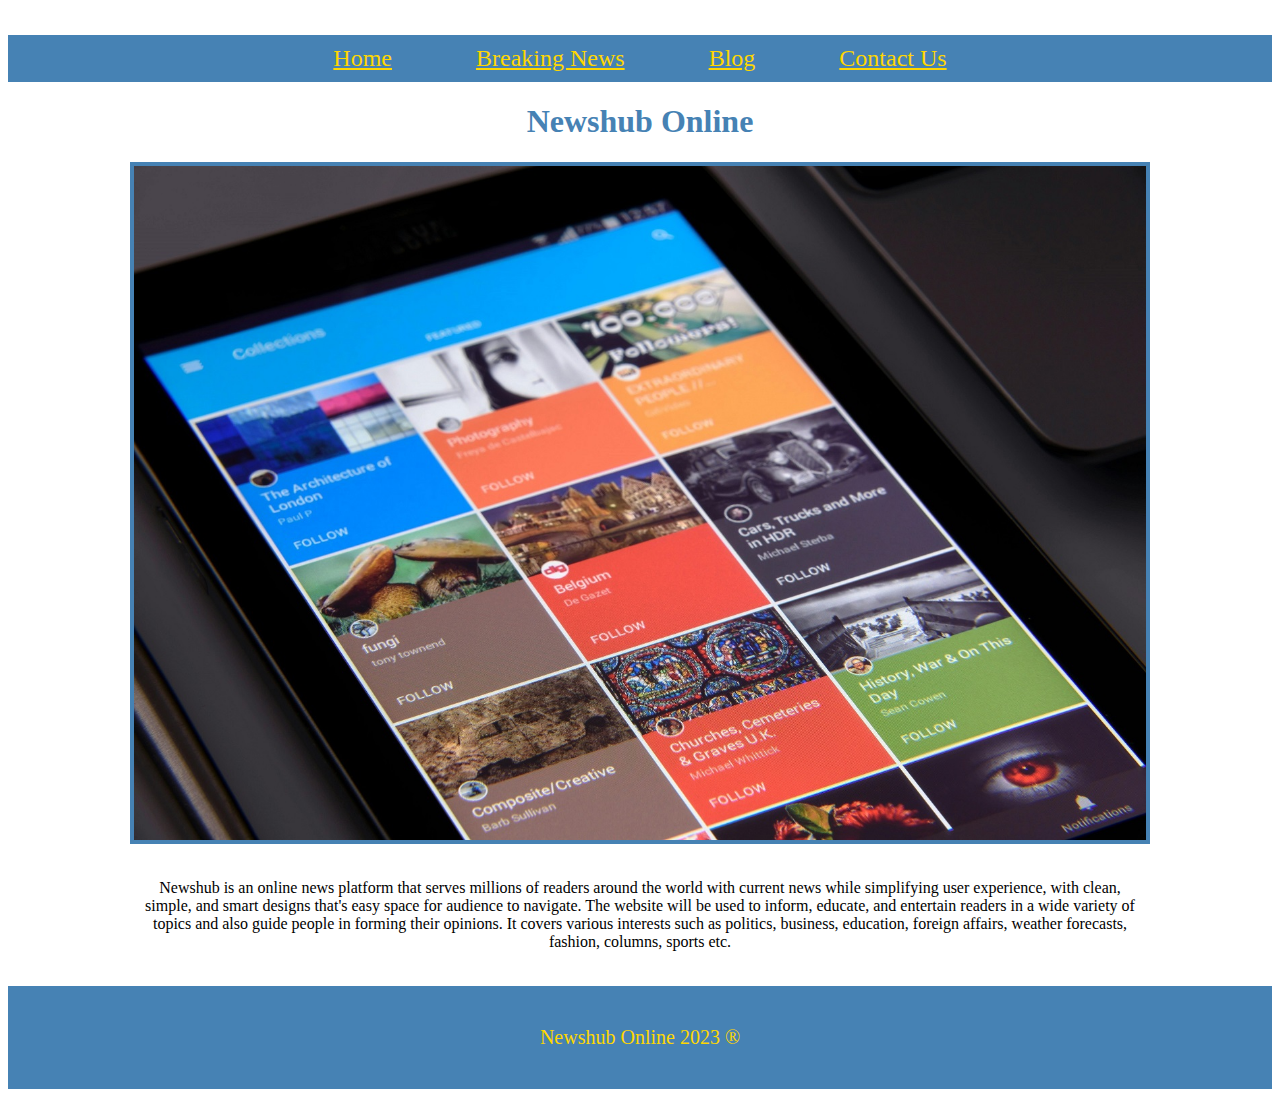
==== newshub/index.html @ b9187ef0 "started my personal site" ====
<!DOCTYPE html>
<html lang="en">
<head>
    <meta charset="UTF-8">
    <meta name="viewport" content="width=device-width, initial-scale=1.0">
    <title>Newshub</title>
    <link rel="stylesheet"href="styles/styles.css"/>
</head>
<body>
    <header>
        <a href="index.html"></a>
        <nav>
            <a href="index.html">Home</a>
            <a href="https://www.churchofjesuschrist.org">Breaking News</a>
            <a href="https://www.churchofjesuschrist.org/temples">Blog</a>
            <a href="https://www.churchofjesuschrist.org/study/scriptures">Contact Us</a>
        </nav>
    </header>
    <main>
        <h1>Newshub Online </h1>
        <img src="images/homepic.jpg" alt="LandingPage Pic" width="500px" />

        <p>Newshub is an online news platform that serves millions of readers around the world with current news while simplifying user experience, with clean, simple, and smart designs that's easy space for audience to navigate. The website will be used to inform, educate, and entertain readers in a wide variety of topics and also guide people in forming their opinions. It covers various interests such as politics, business, education, foreign affairs, weather forecasts, fashion, columns, sports etc.</p>

    </main>
    <footer>
        <p>Newshub Online 2023 &reg; </p>
    </footer>
    
</body>
</html>
---- newshub/styles/styles.css ----
body {
    text-align: center;
}

main p{
    width: 80%;
    margin: 25px auto;
    text-align: center;
}
nav, footer {
    background-color: steelblue;
    color: gold;
    padding: 10px;
    text-align: center;
}

footer {
    background-color: steelblue;
    color: gold;
    padding: 10px;
    text-align: center;
}

a {
    color: gold;
    margin: 40px;
    font-size: 1.5em;
}

h1 {
    color: steelblue;
    text-align: center;
    
}

img {
    width: 80%;
    border: 4px solid steelblue;
    display: block;
    margin: 0 auto;
}

p {
    padding: 10px;
    
}

footer p {
    font-size: 20px;
    margin: 20px auto;
}

a:hover {
    background-color: white;
    color: steelblue;
}
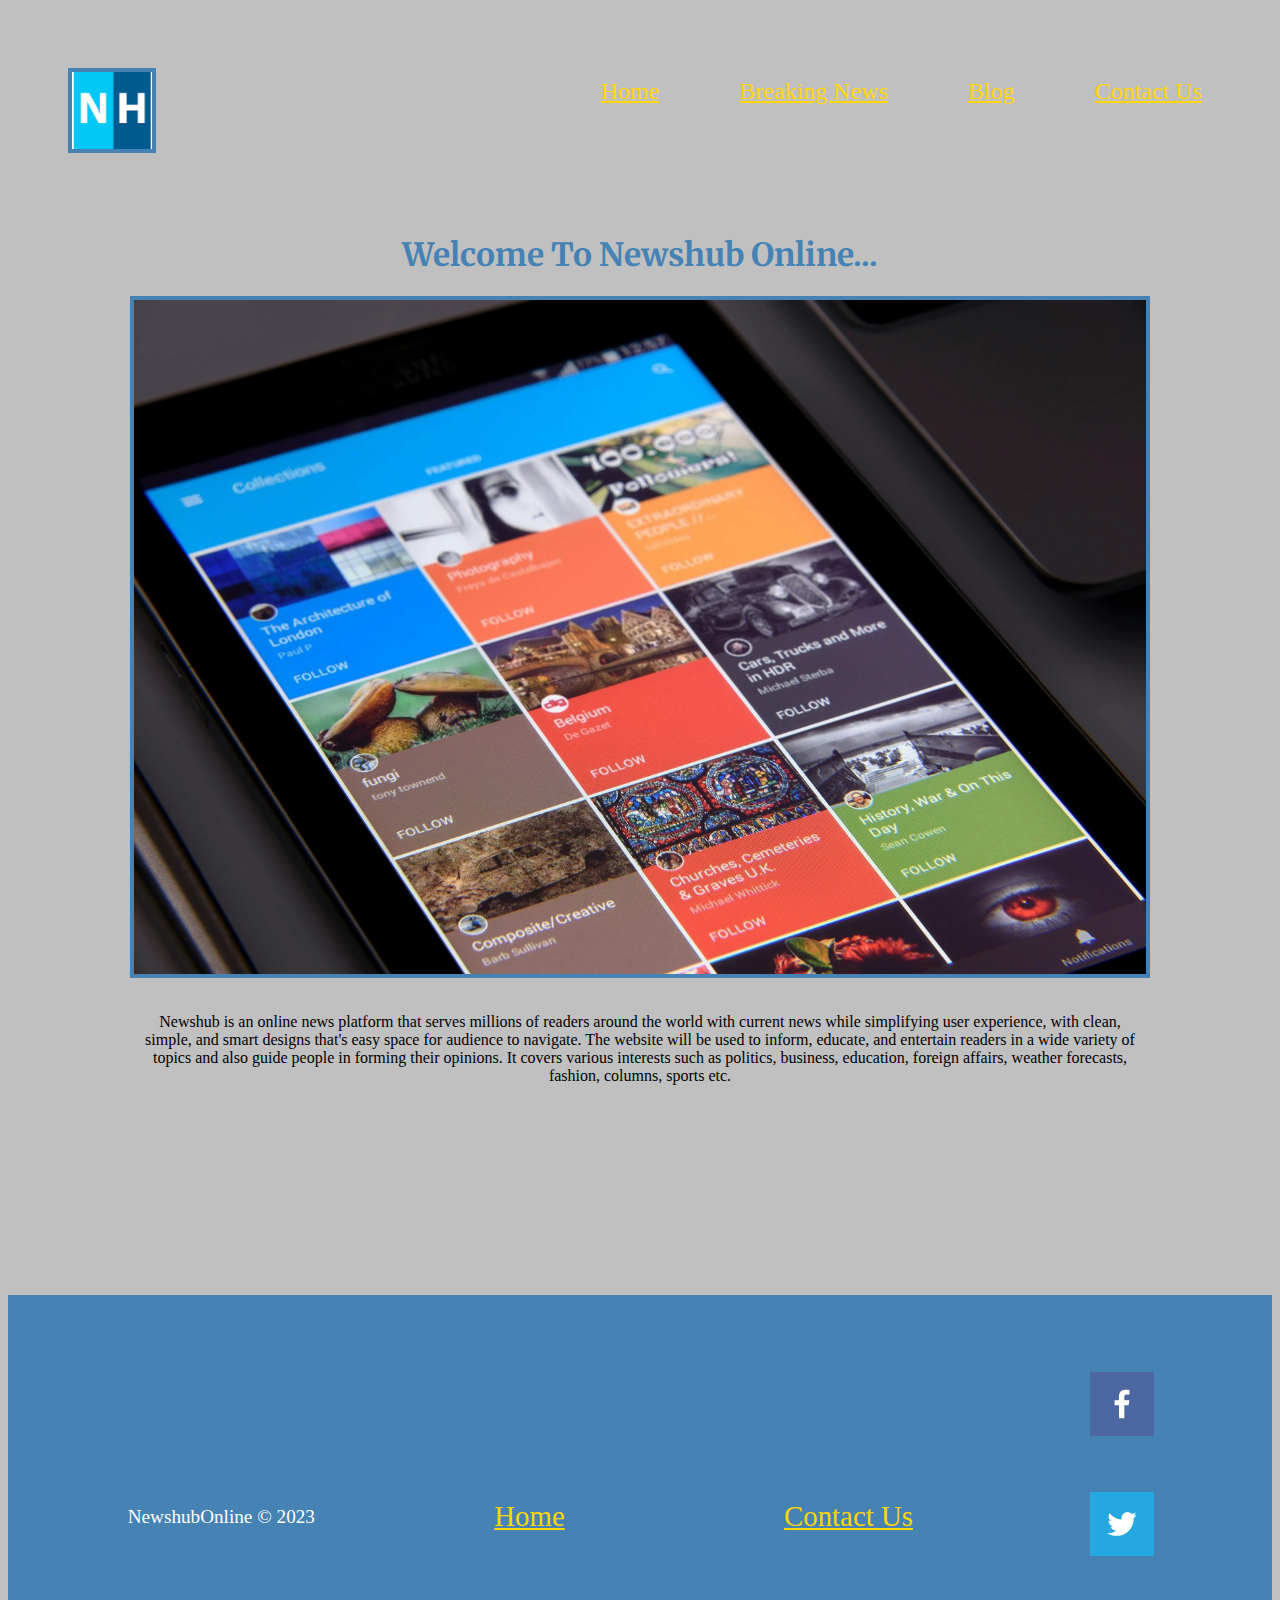
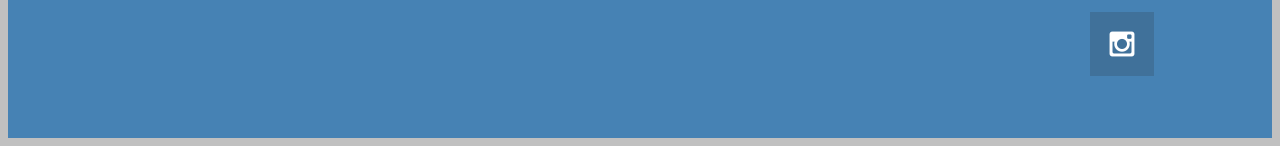
==== commit aafd04c2: "Finished the home page" ====
--- a/newshub/index.html
+++ b/newshub/index.html
@@ -7,24 +7,40 @@
     <link rel="stylesheet"href="styles/styles.css"/>
 </head>
 <body>
-    <header>
-        <a href="index.html"></a>
-        <nav>
-            <a href="index.html">Home</a>
-            <a href="https://www.churchofjesuschrist.org">Breaking News</a>
-            <a href="https://www.churchofjesuschrist.org/temples">Blog</a>
-            <a href="https://www.churchofjesuschrist.org/study/scriptures">Contact Us</a>
-        </nav>
-    </header>
+    <div id="content">
+        <header>
+            <a id="logo_link" href="index.html">
+                <img class="logo" src="images/newshub.png" alt="Newshub Logo">
+            </a>
+            <nav>
+                <a href="index.html">Home</a>
+                <a href="rivers.html">Breaking News</a>
+                <a href="site-plan-rafting.html">Blog</a>
+                <a href="contactus.html">Contact Us</a>
+            </nav>
+        </header>
     <main>
-        <h1>Newshub Online </h1>
+        <h1>Welcome To Newshub Online...  </h1>
         <img src="images/homepic.jpg" alt="LandingPage Pic" width="500px" />
 
         <p>Newshub is an online news platform that serves millions of readers around the world with current news while simplifying user experience, with clean, simple, and smart designs that's easy space for audience to navigate. The website will be used to inform, educate, and entertain readers in a wide variety of topics and also guide people in forming their opinions. It covers various interests such as politics, business, education, foreign affairs, weather forecasts, fashion, columns, sports etc.</p>
 
     </main>
     <footer>
-        <p>Newshub Online 2023 &reg; </p>
+        <p>NewshubOnline &copy; 2023</p>
+        <p><a href="index.html">Home</a></p>
+        <p><a href="contactus.html">Contact Us</a></p>
+        <div class="social">
+            <a href="https://facebook.com" target="_blank">
+                <img src="images/facebook.png" alt="fb icon">
+            </a>
+            <a href="https://twitter.com" target="_blank">
+                <img src="images/twitter.png" alt="twitter icon">
+            </a>
+            <a href="https://instagram.com" target="_blank">
+                <img src="images/instagram.png" alt="instagram icon">
+            </a>
+        </div>
     </footer>
     
 </body>
--- a/newshub/styles/styles.css
+++ b/newshub/styles/styles.css
@@ -1,25 +1,53 @@
+@import url('https://fonts.googleapis.com/css2?family=Merriweather:ital,wght@0,400;0,700;1,400;1,700&family=Montserrat:ital,wght@0,400;0,700;1,400;1,700&display=swap');
+
+h1, h2, h3, h4, h5, h6 {
+    font-family: Merriweather, Georgia, serif;
+}
+#content{
+    max-width: 1600px;
+    margin: 0 auto;
+}
+
+h1{
+    text-align: center;
+}
 
 body {
     text-align: center;
+    background-color: silver;
 }
 
+
+.logo {
+    width: 80px;
+    
+}
+
+.icon{
+    width:80px;
+    padding-top: 10px;
+}
 main p{
     width: 80%;
     margin: 25px auto;
     text-align: center;
 }
-nav, footer {
-    background-color: steelblue;
+nav {
+    background-color: transparent;
     color: gold;
     padding: 10px;
     text-align: center;
+    display: flex;
+    justify-content: flex-end;
 }
 
-footer {
-    background-color: steelblue;
-    color: gold;
-    padding: 10px;
-    text-align: center;
+header {
+    display: grid;
+    grid-template-columns: 150px auto;
+    background-color: transparent;
+    color: steelblue;
+    padding: 20px;
+
 }
 
 a {
@@ -46,12 +74,27 @@
     
 }
 
-footer p {
-    font-size: 20px;
-    margin: 20px auto;
+footer {
+
+    display: flex;
+    justify-content: space-around;
+    align-items: center;
+    background-color: steelblue;
+    color: white;
+    font-size: 1.2em;
+    padding: 25px 50px;
+    margin-top: 200px;
 }
 
-a:hover {
+footer p a:hover {
+    text-decoration: underline;
     background-color: white;
     color: steelblue;
-}+}
+
+footer .social img {
+    padding-top: 15px;
+}
+
+
+
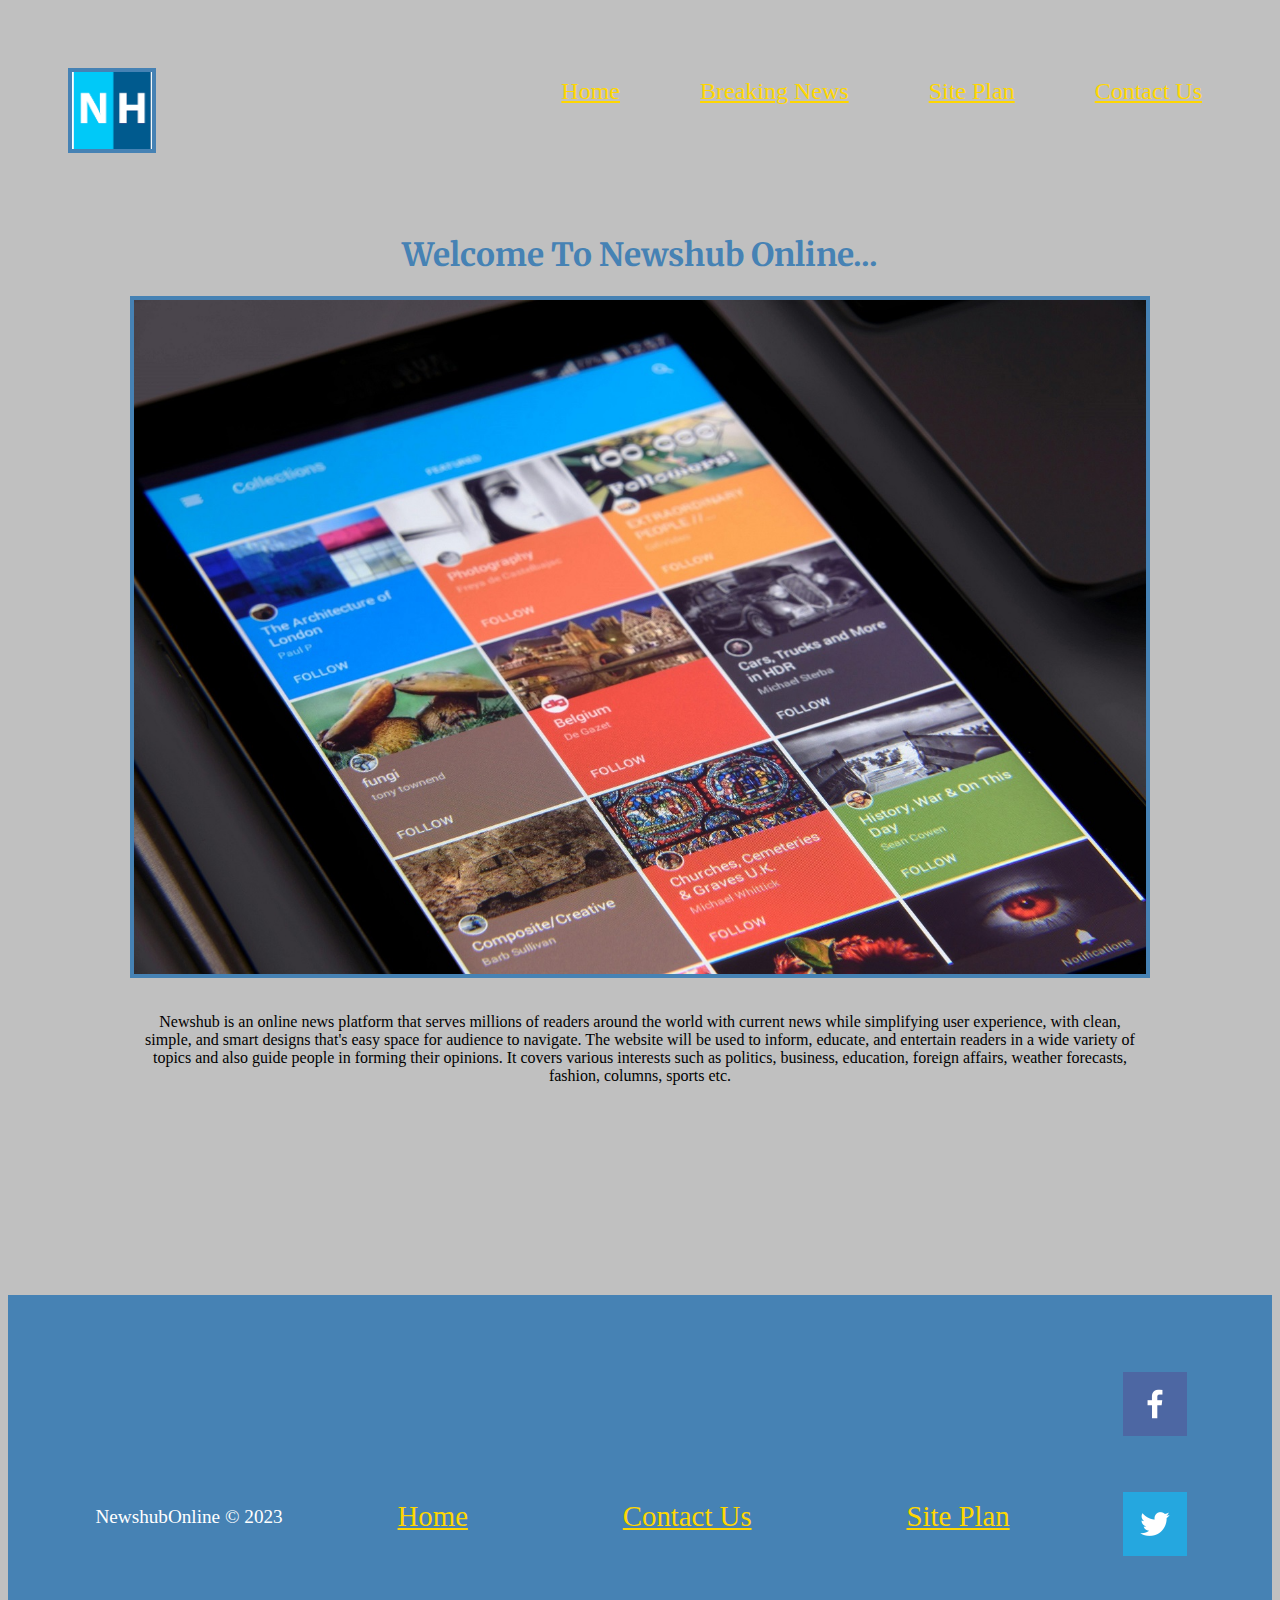
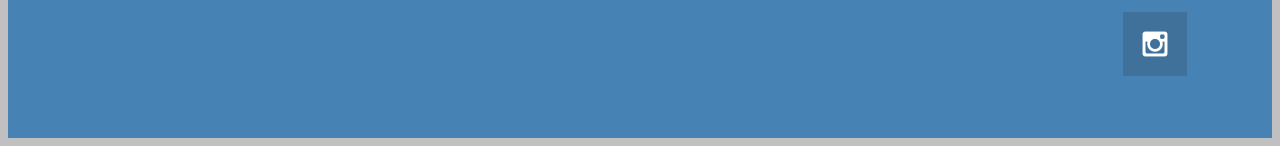
==== commit 6da71715: "edited the footer section" ====
--- a/newshub/index.html
+++ b/newshub/index.html
@@ -14,14 +14,14 @@
             </a>
             <nav>
                 <a href="index.html">Home</a>
-                <a href="rivers.html">Breaking News</a>
-                <a href="site-plan-rafting.html">Blog</a>
+                <a href="breakingnews.html">Breaking News</a>
+                <a href="site-plan.html">Site Plan</a>
                 <a href="contactus.html">Contact Us</a>
             </nav>
         </header>
     <main>
         <h1>Welcome To Newshub Online...  </h1>
-        <img src="images/homepic.jpg" alt="LandingPage Pic" width="500px" />
+        <img src="images/homepic.jpg" alt="LandingPage Pic" width="500px"/>
 
         <p>Newshub is an online news platform that serves millions of readers around the world with current news while simplifying user experience, with clean, simple, and smart designs that's easy space for audience to navigate. The website will be used to inform, educate, and entertain readers in a wide variety of topics and also guide people in forming their opinions. It covers various interests such as politics, business, education, foreign affairs, weather forecasts, fashion, columns, sports etc.</p>
 
@@ -30,6 +30,7 @@
         <p>NewshubOnline &copy; 2023</p>
         <p><a href="index.html">Home</a></p>
         <p><a href="contactus.html">Contact Us</a></p>
+        <p><a href="site-plan.html">Site Plan</a></p>
         <div class="social">
             <a href="https://facebook.com" target="_blank">
                 <img src="images/facebook.png" alt="fb icon">
